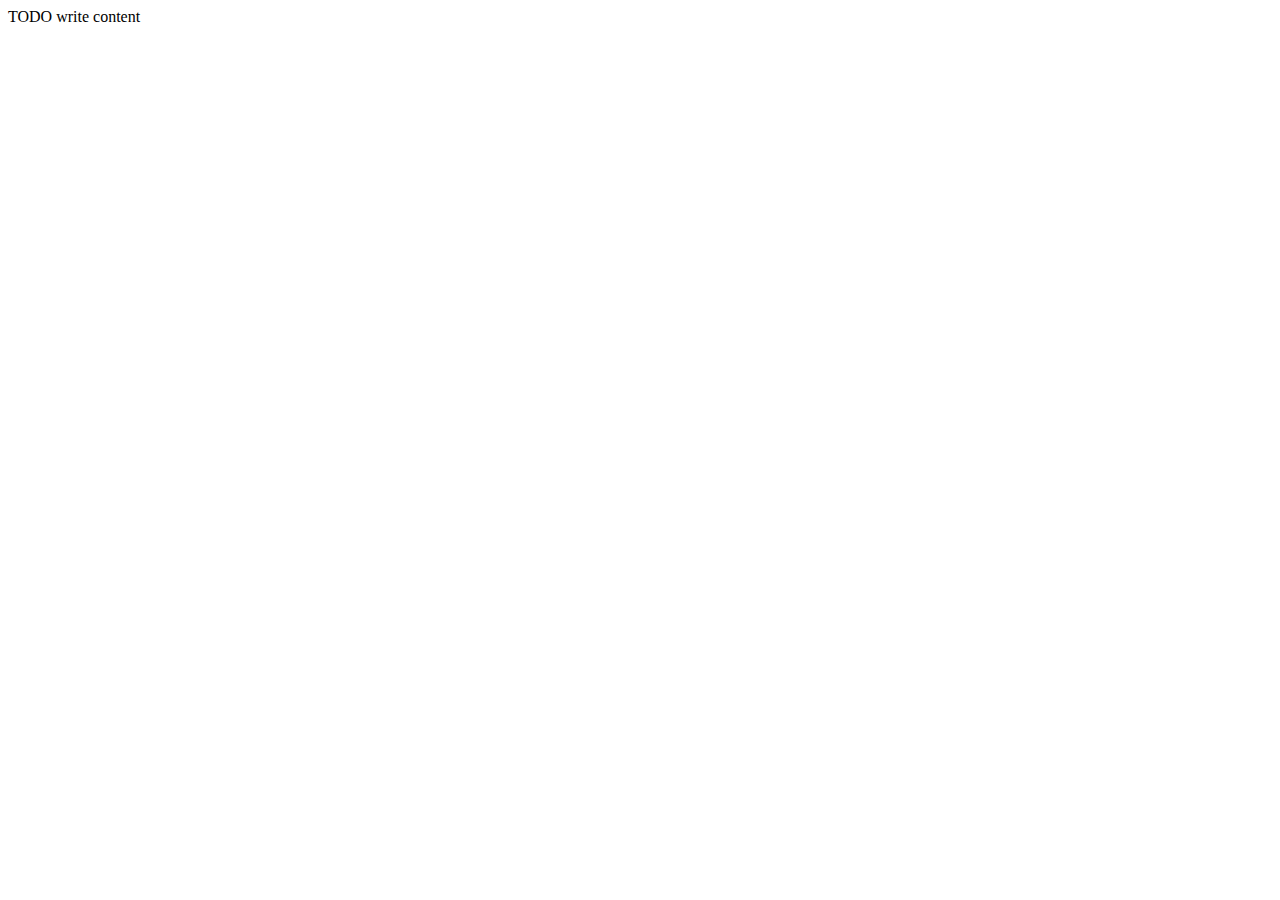
==== src/main/resources/static/home.html @ 8bb3cb9a "Segundo commit" ====
<!DOCTYPE html>
<!--
Click nbfs://nbhost/SystemFileSystem/Templates/Licenses/license-default.txt to change this license
Click nbfs://nbhost/SystemFileSystem/Templates/Other/html.html to edit this template
-->
<html>
    <head>
        <title>TODO supply a title</title>
        <meta charset="UTF-8">
        <meta name="viewport" content="width=device-width, initial-scale=1.0">
    </head>
    <body>
        <div>TODO write content</div>
    </body>
</html>
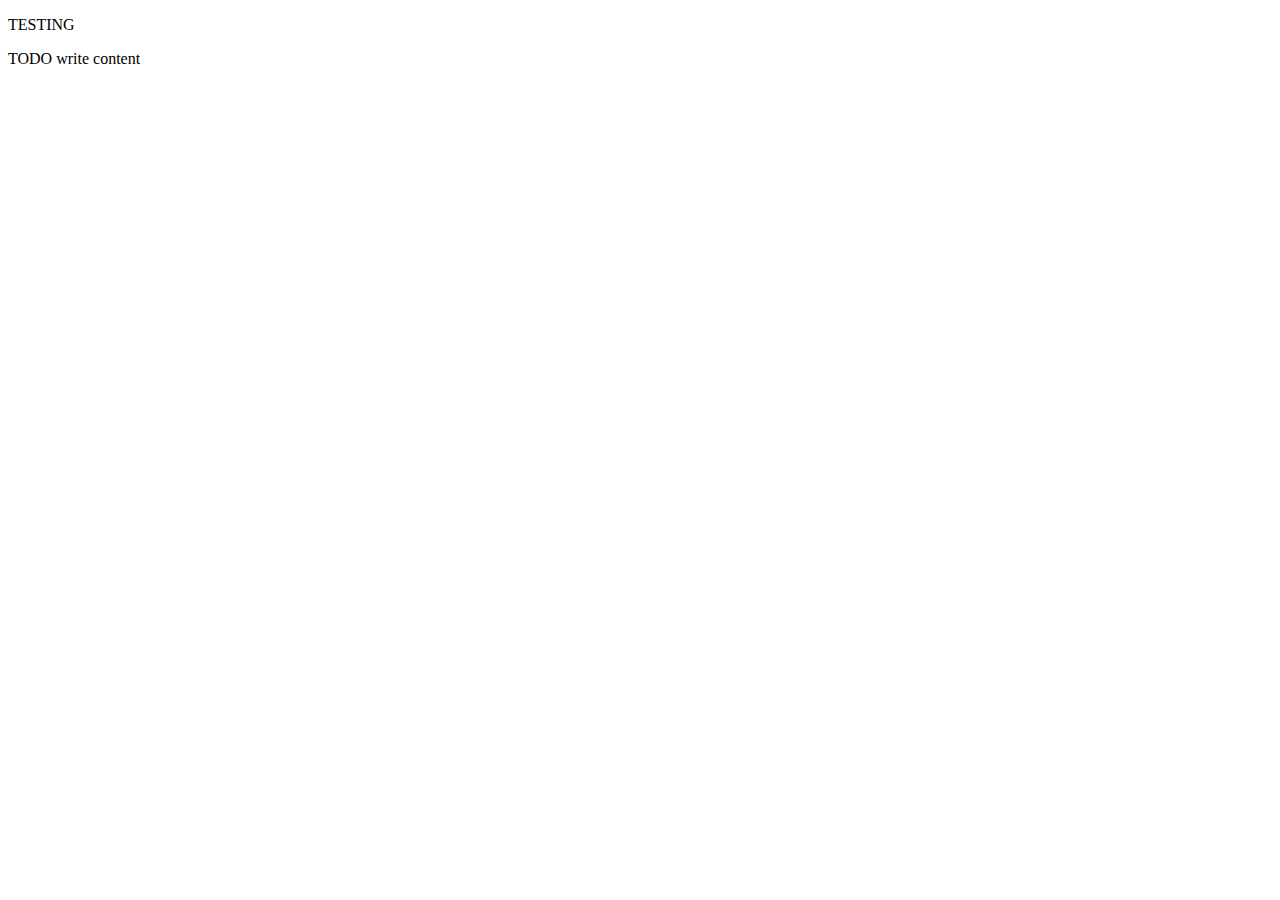
==== commit 808519b2: "Merge origin/master" ====
--- a/src/main/resources/static/home.html
+++ b/src/main/resources/static/home.html
@@ -1,8 +1,5 @@
 <!DOCTYPE html>
-<!--
-Click nbfs://nbhost/SystemFileSystem/Templates/Licenses/license-default.txt to change this license
-Click nbfs://nbhost/SystemFileSystem/Templates/Other/html.html to edit this template
--->
+
 <html>
     <head>
         <title>TODO supply a title</title>
@@ -10,6 +7,10 @@
         <meta name="viewport" content="width=device-width, initial-scale=1.0">
     </head>
     <body>
+        <P>TESTING</P>
+        
         <div>TODO write content</div>
+        
+        
     </body>
 </html>
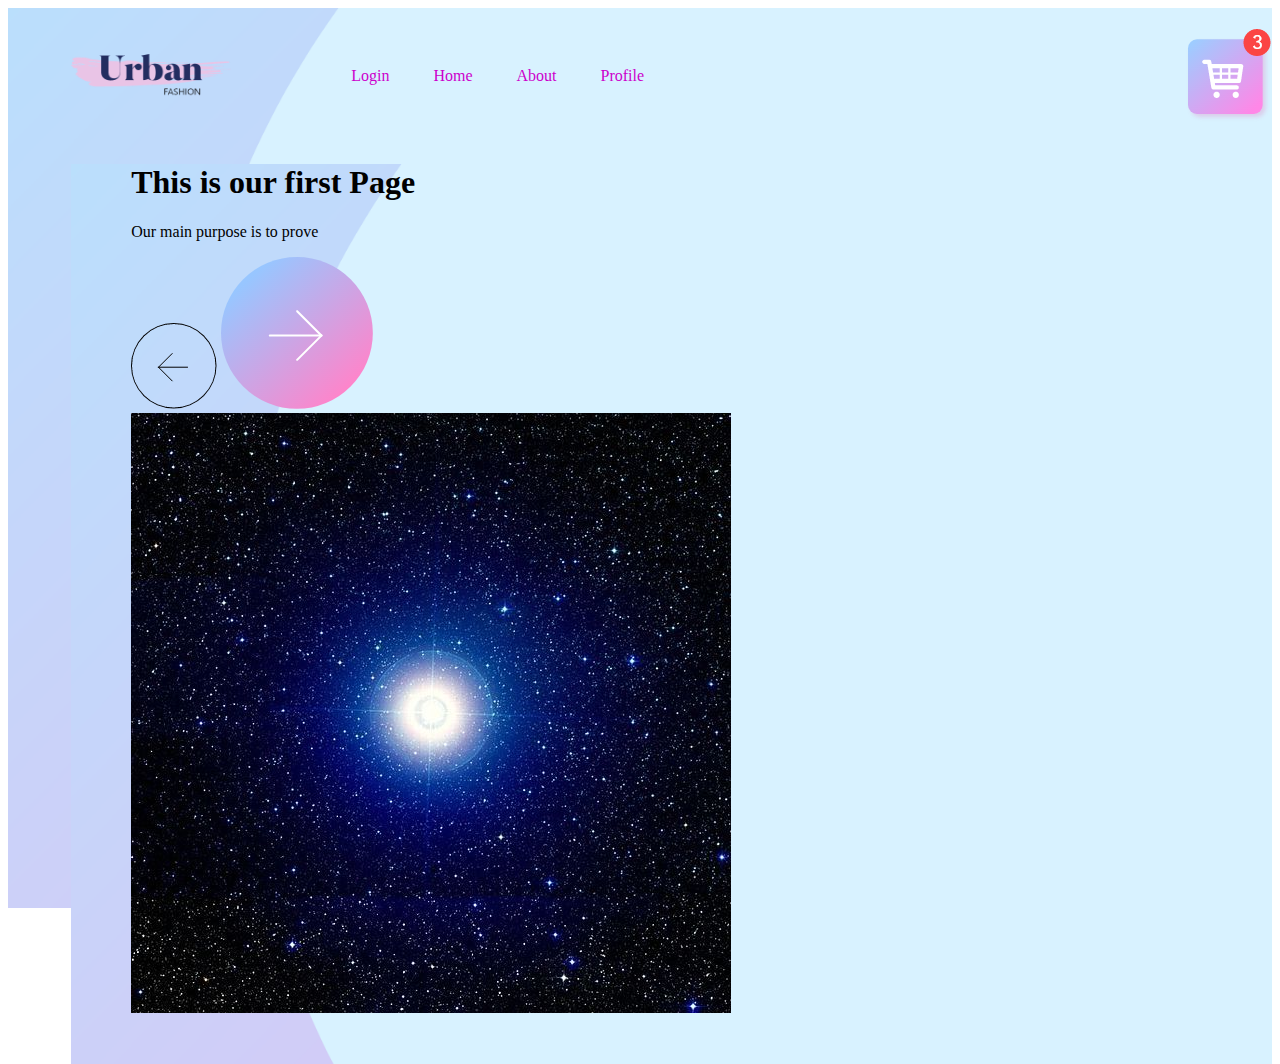
==== commit fee947f8: "Merge origin/master" ====
--- a/src/main/resources/static/home.html
+++ b/src/main/resources/static/home.html
@@ -2,15 +2,40 @@
 
 <html>
     <head>
-        <title>TODO supply a title</title>
-        <meta charset="UTF-8">
-        <meta name="viewport" content="width=device-width, initial-scale=1.0">
+        <title>Home</title>
+        <link rel="stylesheet" href="css/home.css">
     </head>
-    <body>
-        <P>TESTING</P>
+    <body> 
         
-        <div>TODO write content</div>
-        
+        <div class="container">
+            
+            <div class="navbar">
+                <img src="images/logo.png" class="logo">
+                
+                <nav>
+                    <ul>
+                        <li><a href="login.html">Login</a> </li>
+                        <li><a href="home.html">Home</a> </li>
+                        <li><a href="">About</a> </li>
+                        <li><a href="">Profile</a> </li>
+                    </ul>
+                </nav>
+                <img src="images/cart.png">
+                
+            </div>
+            
+            
+            <div class="container">
+                <h1>This is our first Page</h1>
+                <p>Our main purpose is to prove</p>
+                <div>
+                    <img src="images/back-arrow.png">
+                    <img src="images/next-arrow.png">
+                </div>
+                <img src="images/regor.jpg" alt="alt"/>
+            </div>
+            
+        </div>
         
     </body>
 </html>
--- a/src/main/resources/static/css/home.css
+++ b/src/main/resources/static/css/home.css
@@ -0,0 +1,62 @@
+/*
+Click nbfs://nbhost/SystemFileSystem/Templates/Licenses/license-default.txt to change this license
+Click nbfs://nbhost/SystemFileSystem/Templates/Other/CascadeStyleSheet.css to edit this template
+*/
+/* 
+    Created on : Feb 2, 2022, 8:33:28 PM
+    Author     : joseph
+*/
+.container{
+    height: 100vh;
+    width: 100%;
+    background-image: url(../images/background.png);
+    background-size: cover;
+    padding-left: 5%;
+    box-sizing: border-box;
+    position: relative;
+    
+}
+
+.navbar{
+    width: 100%;
+    height: 15vh;
+    margin: auto;
+    display: flex;
+    align-items: center;
+}
+
+.logo{
+    width: 160px;
+    cursor:pointer;
+}
+nav{
+    flex:1;
+    padding-left: 60px;
+    
+}
+nav ul li{
+    display:inline-block;
+    list-style: none;
+    margin:0px 20px;
+}
+nav ul li a{
+    text-decoration: none;
+    color: #cc00cc;
+
+}
+.content{
+    margin-top: 10%;
+    margin-left: 10%;
+    
+}
+.content h1{
+    font-size: 60px;
+    font-weight: 100;
+    margin-top: 24px;
+    margin-bottom: 15px;
+    color:#660066;
+}
+.content p{
+    font-size: 20px;
+    color:#9F1EF8;
+}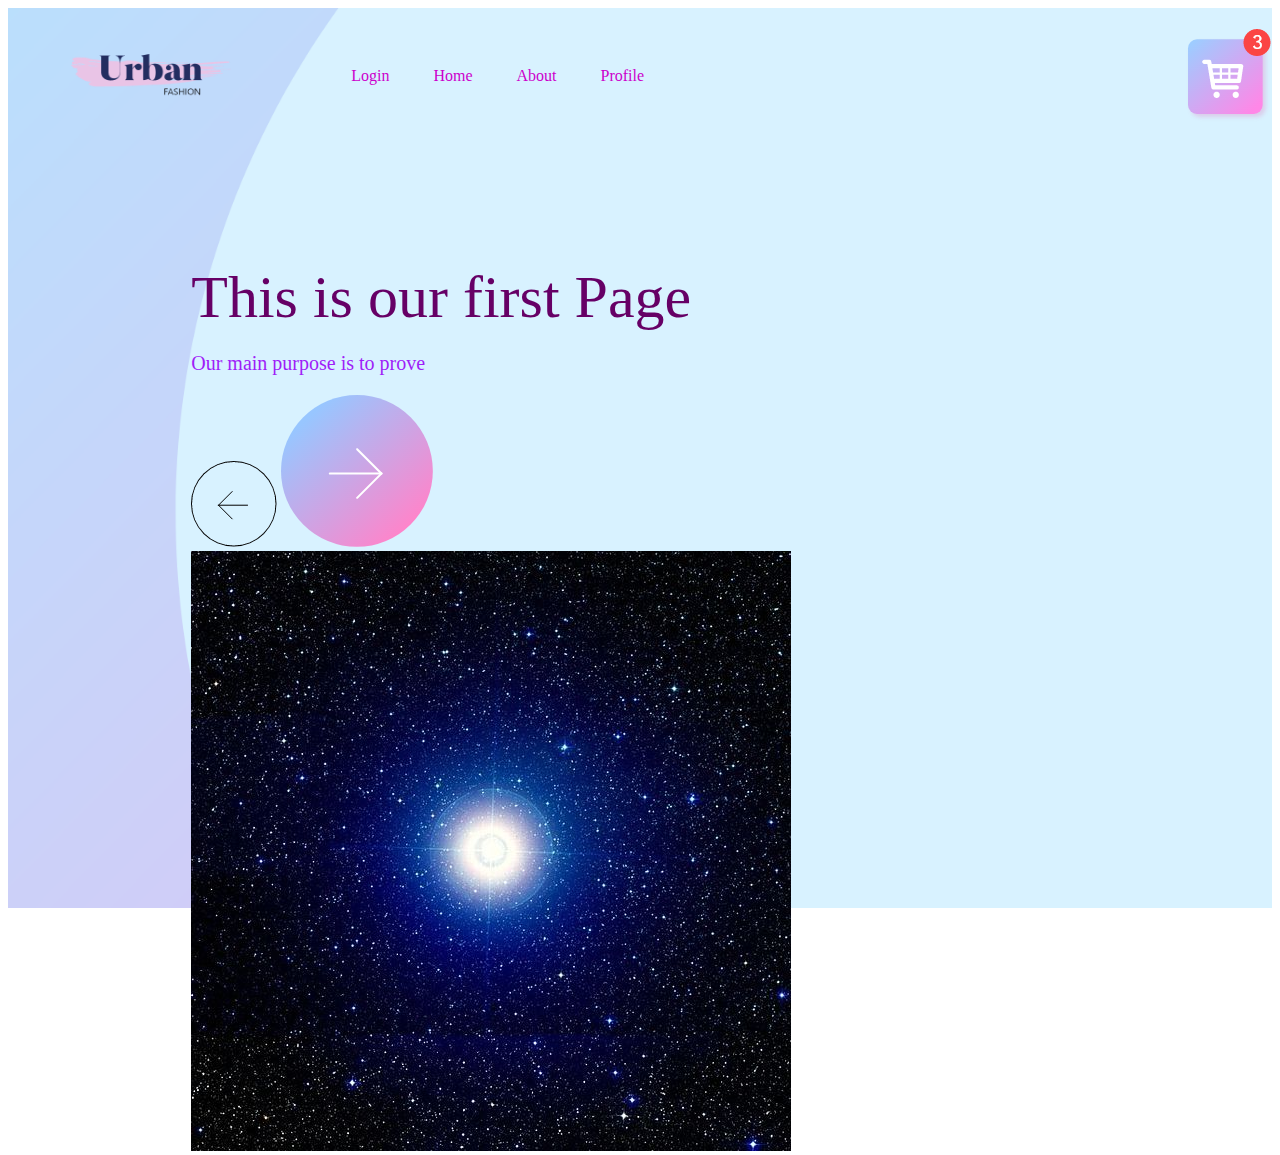
==== commit e69c8605: "7/2/22" ====
--- a/src/main/resources/static/home.html
+++ b/src/main/resources/static/home.html
@@ -25,7 +25,7 @@
             </div>
             
             
-            <div class="container">
+            <div class="content">
                 <h1>This is our first Page</h1>
                 <p>Our main purpose is to prove</p>
                 <div>
@@ -38,4 +38,4 @@
         </div>
         
     </body>
-</html>
+</html> 
